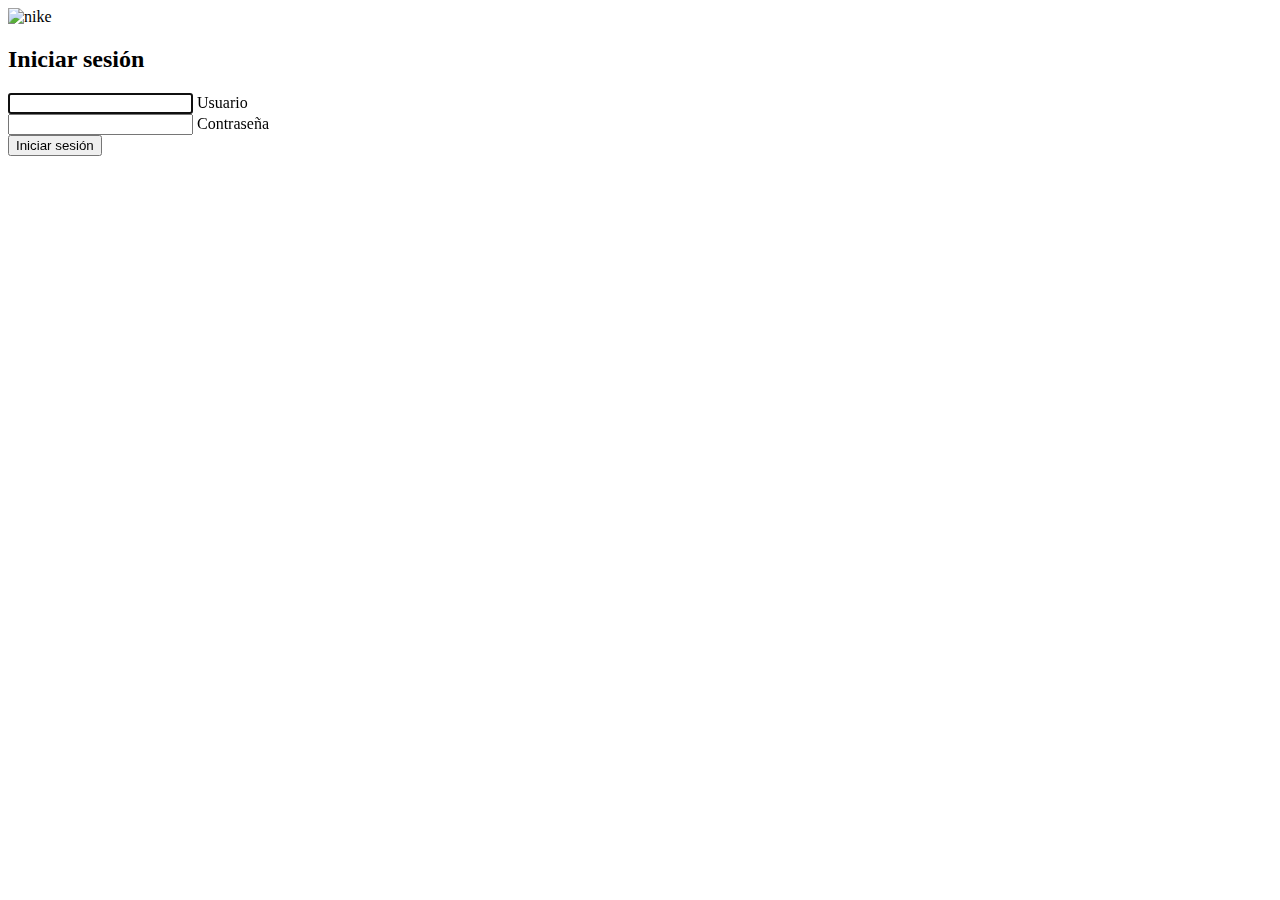
==== src/main/resources/templates/login.html @ 177ef612 "login vista" ====
<!DOCTYPE html>
<html lang = "es" xmlns:th="http://www.thymeleaf.org">
	<head>
		<meta charset="utf-8">
        <meta name="viewport" content="width=device-width, initial-scale=1, shrink-to-fit=no">
        <meta http-equiv="x-ua-compatible" content="ie=edge">
		<!-- CSS -->
    	<link rel="stylesheet" th:href="@{/static/css/styles.css}" href="./css/styles.css">
		<!-- MDB CSS -->
		<link href="https://cdnjs.cloudflare.com/ajax/libs/mdb-ui-kit/3.6.0/mdb.min.css" rel="stylesheet"/>
		<title>Iniciar Sesión</title>
	</head>
	<body id="intro" class = "loginBody">
			<!-- Login Body -->
			<div class="d-flex align-items-center h-100">
				<div class="container w-75 bg-white rounded shadow align-self-center">
					<div class="row align-items-stretch">
						<div class="col vh p-5 bg d-none d-md-block rounded-start"></div>
						<div class="col p-5 align-self-center rounded-end">
							<div class="text-end mb-5">
								<img src="https://1000marcas.net/wp-content/uploads/2019/11/Logo-Nike-1.png" alt="nike" style="width:48px">
							</div>
							<h2 class="fw-bold text-center">Iniciar sesión</h2>
							<!-- 
							<div th:if="${param.Logout}">
								<h5 class = "text-center text-success">Sesión Cerrada Correctamente</h5>
							</div>
							<div th:if="${param.error}">
								<h5 class = "text-danger text-success">Usuario y Contraseña Incorrectas</h5>
							</div>
							 -->
							<form th:action = "@{/}" method = "post">
								<div class="form-outline mb-4">
									<input type="text" class = "form-control" id = "username" name ="username" autofocus>
									<label class = "form-label"  for="username">Usuario</label>
								</div>
								<div class="form-outline mb-4">
									<input type="password" class = "form-control" id = "password" name ="password">
									<label class ="form-label" for= "password">Contraseña</label>
								</div>
								<div class="my-4 d-grid">
									<button type="submit" class = "btn btn-color">Iniciar sesión</button>
								</div>
							</form>
						</div>
					</div>
				</div>
			</div>
	    <!-- MDB Script -->
    	<script type="text/javascript" src="https://cdnjs.cloudflare.com/ajax/libs/mdb-ui-kit/3.6.0/mdb.min.js"></script>
	    </body>
</html>
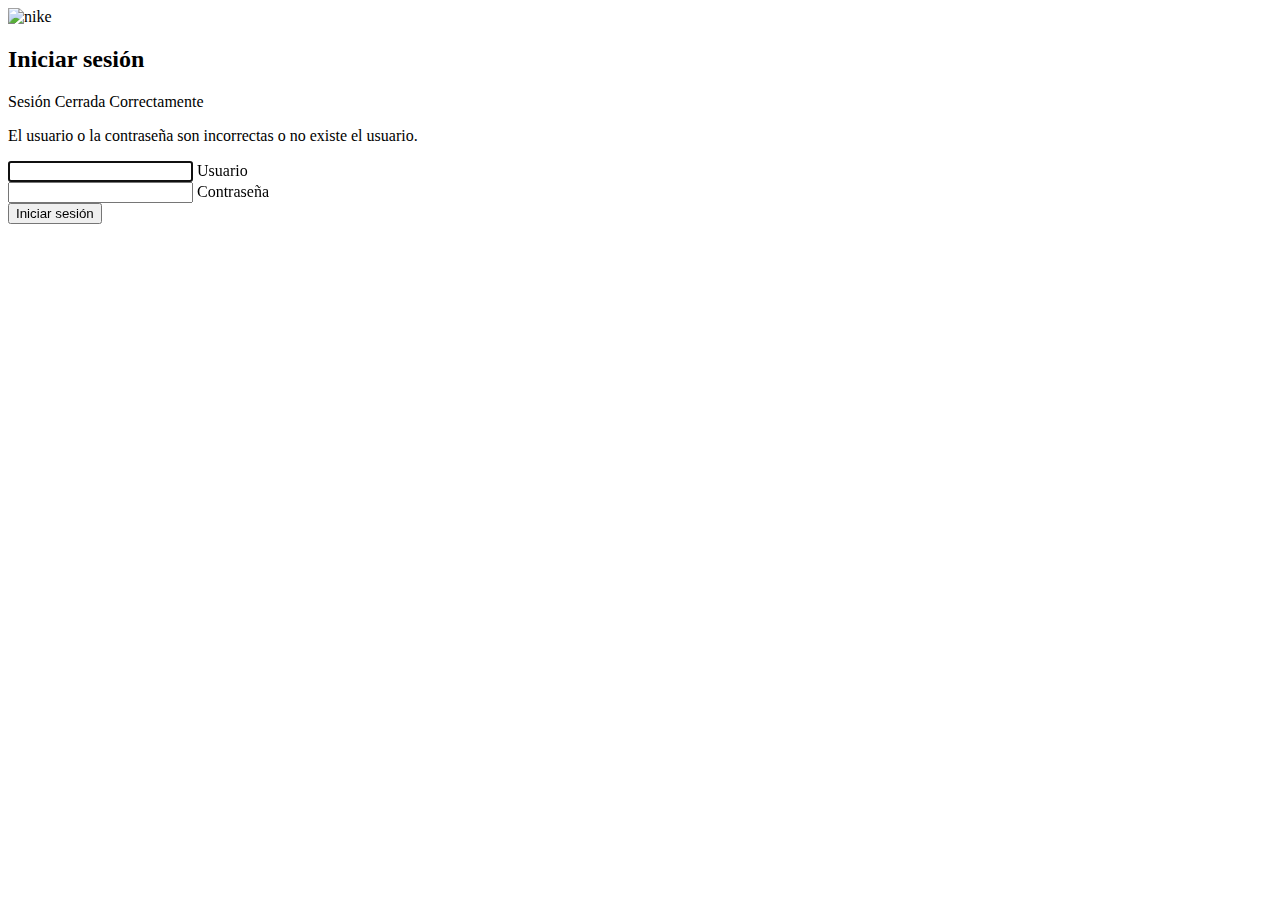
==== commit 234ed6a6: "Login con spring security listo" ====
--- a/src/main/resources/templates/login.html
+++ b/src/main/resources/templates/login.html
@@ -5,7 +5,7 @@
         <meta name="viewport" content="width=device-width, initial-scale=1, shrink-to-fit=no">
         <meta http-equiv="x-ua-compatible" content="ie=edge">
 		<!-- CSS -->
-    	<link rel="stylesheet" th:href="@{/static/css/styles.css}" href="./css/styles.css">
+    	<link rel="stylesheet" th:href="@{/css/styles.css}" href="./css/styles.css">
 		<!-- MDB CSS -->
 		<link href="https://cdnjs.cloudflare.com/ajax/libs/mdb-ui-kit/3.6.0/mdb.min.css" rel="stylesheet"/>
 		<title>Iniciar Sesión</title>
@@ -21,15 +21,15 @@
 								<img src="https://1000marcas.net/wp-content/uploads/2019/11/Logo-Nike-1.png" alt="nike" style="width:48px">
 							</div>
 							<h2 class="fw-bold text-center">Iniciar sesión</h2>
-							<!-- 
-							<div th:if="${param.Logout}">
-								<h5 class = "text-center text-success">Sesión Cerrada Correctamente</h5>
+							
+							<div th:if="${param.Logout}" class = "text-center">
+								<p class = "text-center text-success">Sesión Cerrada Correctamente</p>
 							</div>
-							<div th:if="${param.error}">
-								<h5 class = "text-danger text-success">Usuario y Contraseña Incorrectas</h5>
+							<div th:if="${param.error}" class = "text-center">
+								<p class = "text-danger text-success">El usuario o la contraseña son incorrectas o no existe el usuario.</p>
 							</div>
-							 -->
-							<form th:action = "@{/}" method = "post">
+							
+							<form th:action = "@{/login}" method = "post">
 								<div class="form-outline mb-4">
 									<input type="text" class = "form-control" id = "username" name ="username" autofocus>
 									<label class = "form-label"  for="username">Usuario</label>
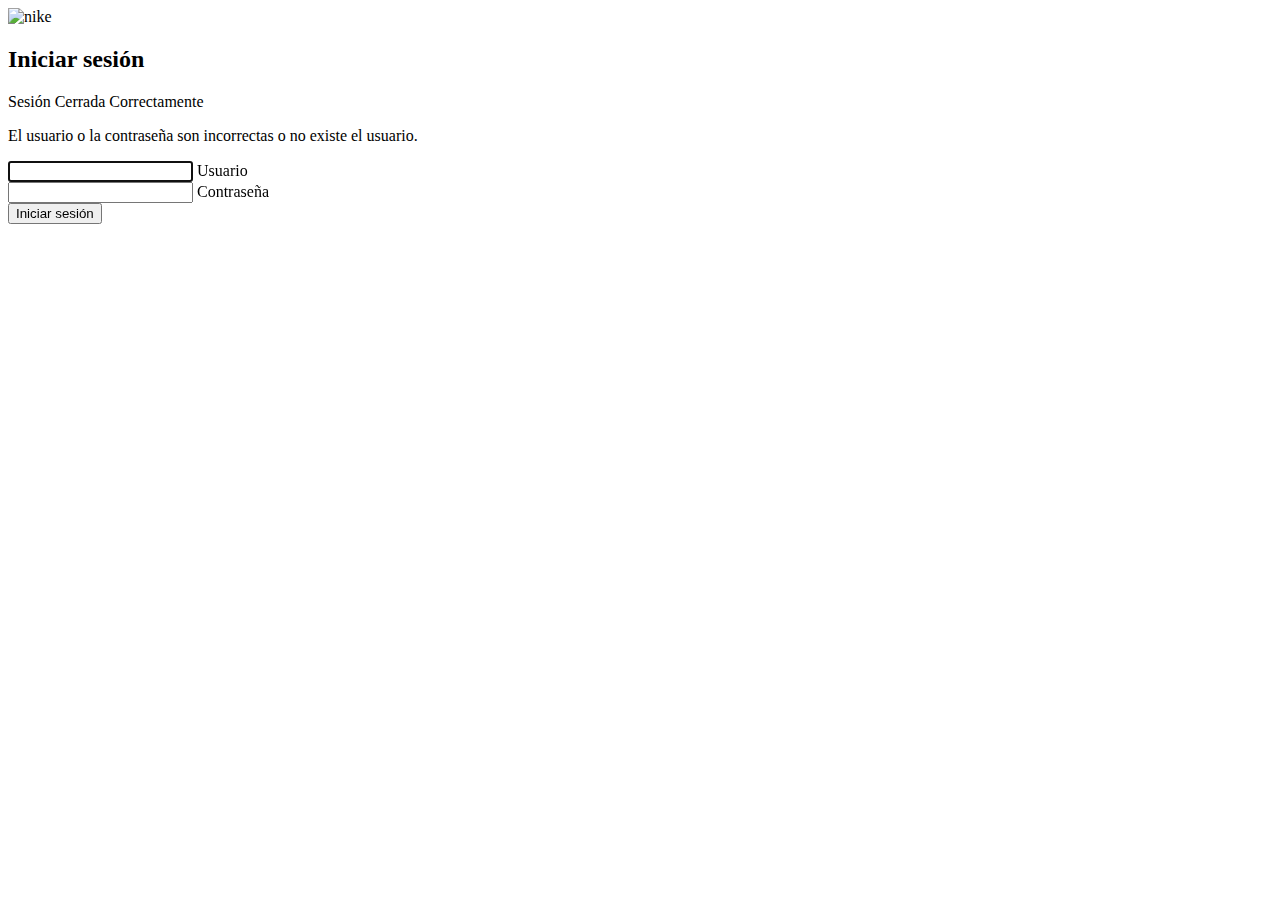
==== commit af151748: "proyecto terminado" ====
--- a/src/main/resources/templates/login.html
+++ b/src/main/resources/templates/login.html
@@ -4,11 +4,12 @@
 		<meta charset="utf-8">
         <meta name="viewport" content="width=device-width, initial-scale=1, shrink-to-fit=no">
         <meta http-equiv="x-ua-compatible" content="ie=edge">
+		<link nes="" rel="icon" sizes="192x192" href="https://www.nike.com/android-icon-192x192.png">
 		<!-- CSS -->
     	<link rel="stylesheet" th:href="@{/css/styles.css}" href="./css/styles.css">
 		<!-- MDB CSS -->
 		<link href="https://cdnjs.cloudflare.com/ajax/libs/mdb-ui-kit/3.6.0/mdb.min.css" rel="stylesheet"/>
-		<title>Iniciar Sesión</title>
+		<title>Tienda Nike | Iniciar Sesión</title>
 	</head>
 	<body id="intro" class = "loginBody">
 			<!-- Login Body -->
